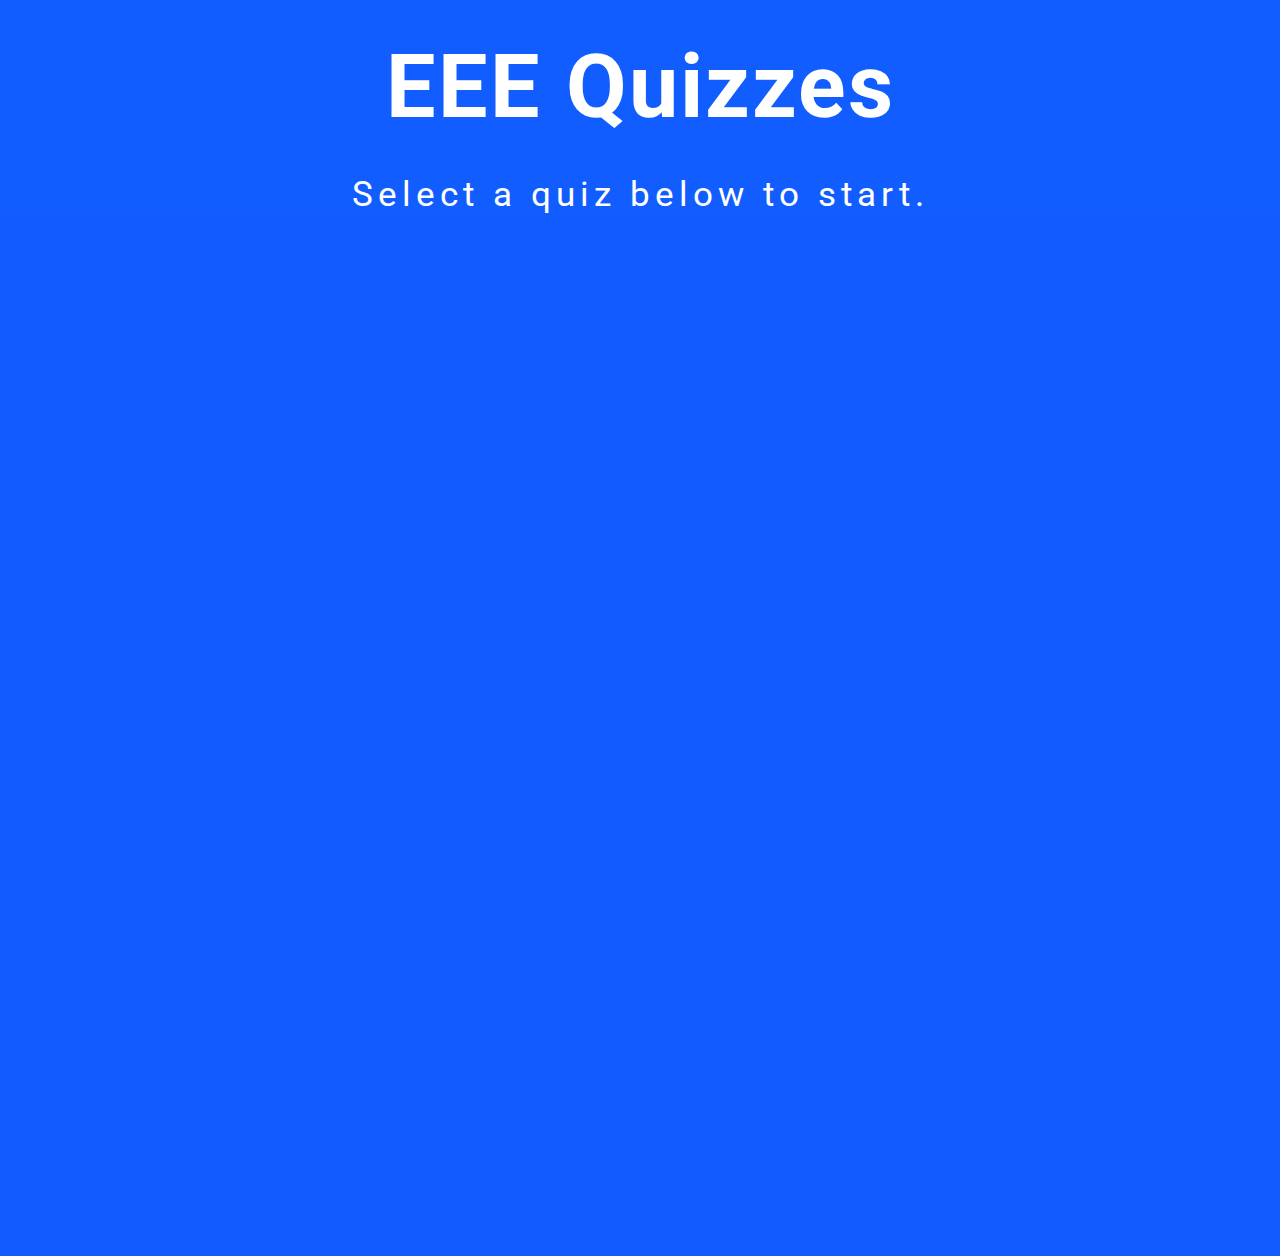
==== index.html @ 58a8043b "http.server" ====
<!DOCTYPE html>
<html lang="en">

<head>
    <meta charset="utf-8">
    <meta http-equiv="X-UA-Compatible" content="IE=edge">
    <meta name="viewport" content="width=device-width, initial-scale=1.0">
    <meta name="description" content="Quiz website for electronics and electrical circuits">
    <meta name="keyword"
        content="Circuits, Electronics, Electricty, Electrical, Quiz, Questions, Study, Science, Students, Teachers, Learn">
    <title>Electronics Quiz</title>
    <link rel="stylesheet" href="assets/css/style.css" />
    <link rel="stylesheet" type="text/css" href="assets/css/lightslider.css" />
    <link rel="stylesheet" href="https://use.fontawesome.com/releases/v5.15.4/css/all.css"
        integrity="sha384-DyZ88mC6Up2uqS4h/KRgHuoeGwBcD4Ng9SiP4dIRy0EXTlnuz47vAwmeGwVChigm" crossorigin="anonymous">
</head>

<body>
    <div id="heading">
        <h1 id="main-title"><i class="far fa-lightbulb"></i> EEE Quizzes <i class="far fa-lightbulb"></i></h1>
        <h2 id="main-subheading"> Select a quiz below to start. </h2>
        <i class="fas fa-arrow-circle-down"></i>
    </div>
   
    <div id="menuContainer" class="container2">
        <!------------------ SLIDERS (RENDERS 6 QUIZ CONTAINERS) ------------------->
        <ul id="menuOptions" class="cs-hidden"></ul>
    </div>

    <div id="quizContainer" class="container">
        <h3><i class="fas fa-arrow-circle-left"></i> <a href="index.html"> Back</a></h3>

        <div id="mainMenu" class="flex-column flex-center">
            <div id="quizListContainer" class="quiz-list-container"></div>
        </div>
        <div id="game" class="justify-center flex-column">
            <div id="heads-up-display">
                <div class="heads-up-display-item">
                    <p id="progressText" class="heads-up-display-prefix">
                        Question
                    </p>
                    <div id="progressBar">
                        <div id="progressBarFull"></div>
                    </div>
                </div>
                <div class="heads-up-display-item">
                    <p class="heads-up-display-prefix">
                        Score
                    </p>
                    <h1 class="heads-up-display-main-text" id="score">
                        0
                    </h1>
                </div>
            </div>

            <h1 id="question">What is the answer to this question</h1>

            <div class="choice-container">
                <p class="choice-prefix">A.</p>
                <p class="choice-text" data-number="1">Choice</p>
            </div>

            <div class="choice-container">
                <p class="choice-prefix">B.</p>
                <p class="choice-text" data-number="2">Choice 2</p>
            </div>

            <div class="choice-container">
                <p class="choice-prefix">C.</p>
                <p class="choice-text" data-number="3">Choice 3</p>
            </div>

            <div class="choice-container">
                <p class="choice-prefix">D.</p>
                <p class="choice-text" data-number="4">Choice 4</p>
            </div>

        </div>
    </div>

    <!--Jquery-->
    <script type="text/javascript" src="assets/js/JQuery3.3.1.js"></script>
    <script type="text/javascript" src="assets/js/lightslider.js"></script>
    <script src="assets/js/game.js"></script>
    <script src="assets/js/script.js" type="text/javascript"></script>
</body>

</html>
---- assets/css/style.css ----
@charset "utf-8";
@import url('https://fonts.googleapis.com/css2?family=Roboto:wght@400;500;900&family=Urbanist:wght@500&display=swap');

/* STYLE CSS */

*{
    font-size: 1.1rem;
    letter-spacing: 2px;
	font-family: 'Roboto', sans-serif;
}

h1 {
    font-size: 2rem;
    color: #fff;
    margin-bottom: 3rem;
    text-align: justify;
}

h2{
    font-size: 4.2rem;
    margin-bottom: 4rem;
}

#heading{
	color: white;
	background: rgb(18, 93, 255);
	text-align: center;
	margin: auto;
}

#main-title{
	font-size: 5rem;
	margin: auto;
	text-align: center;
	letter-spacing: 2px;
}

#main-subheading {
	font-size: 2rem;
	margin: auto;
	text-align: center;
	letter-spacing: 5px;
	font-weight: normal;
}

#heading i{
	font-size: 3rem;
	margin: auto;
	text-align: center;
	padding-top: 2.2rem;
}

.container2 {
    width: 100vw;
    height: 100vh;
    display: flex;
    justify-content: center;
    align-items: center;
    max-width: 80rem;
    margin: 0 auto;
    padding: 4rem; 
}

.flex-column {
    display: flex;
    flex-direction: column;
}

.flex-center {
    justify-content:center;
    align-items: center; 
}

.justify-center{
    justify-content: center;
}

.text-center{
    text-align: center;
}

.hidden {
    display:none;
}

.button {
    font-size: 2.4rem;
    padding: 2rem 0;
    width: 30rem;
    text-align: center;
    margin-bottom: 1rem;
    text-decoration: none;
    color: rgb(28,26,26);
    background: linear-gradient(90deg, rgb(18,92,255) 0%, rgb(0, 102, 255)100%);
    border-radius: 4px;
}

.button:hover {
    cursor: pointer;
    box-shadow: 0 0.4rem 1.4rem 0 rgba(8, 114, 244, 0.6);
    transition: transform 150ms;
    transform: scale(1.03);
}

.button[disabled]:hover {
    cursor: not-allowed;
    box-shadow: none;
    transform: none;
}


/* MENU CSS */
body {
	margin: 0px;
	padding: 0px;
	color: #fff;
}

ul {
	list-style: none;
}

a {
	text-decoration: none;
}


.container2 {
	width: 100%;
	height: 100vh;
	/*background-color: #3e6b88;*/
	background-color: rgb(18, 92, 255);
	display: flex;
	justify-content: center;
	align-items: center;

}

.box {
	width: 350px;
	height: 610px;
	background-color: #1e1e26;
	border-radius: 10px;
	box-shadow: 2px 10px 12px rgba(0, 0, 0, 0.5);
	display: flex;
	flex-direction: column;
	align-items: center;
	justify-content: space-between;
	box-sizing: border-box;
	margin: 20px 10px;
}

.green {
	color: #1fb638;
}

.yellow {
	color: yellow;
}

.red {
	color: red;
}

.model {
	height: 350px;
	max-height: 100%;
	max-width: 100%;
	border-radius: 15px;
	margin-bottom: 5px;
}

.beginner:hover img {
	border: #1fb638 solid 6px;
}

.intermediate:hover img {
	border: yellow solid 6px;
}

.advanced:hover img {
	border: red solid 6px;
}

.details {
	display: flex;
	flex-direction: column;
	align-items: center;
	width: 300px;
}

.details p {
	font-family: 'Urbanist', sans-serif;
	font-weight: bold;
	color: #D9D9D9;
	text-align: center;
	margin-top: 5px;
	font-size: 25px;
	letter-spacing: 1px;
}

.marvel {
	padding-top: 10px;
	color: #D9D9D9;
	font-weight: bold;
	letter-spacing: 2px;
	font-family: 'Roboto', sans-serif;
	font-size: 30px;
}

.logo {
	height: 60px;
}

.box:hover {
	background-color: #17171d;
	transform-style: preserve-3d;
	transform: scale(1.02);
	transition: all ease 0.3s;
}

.box:hover .marvel {
	color: rgb(18, 92, 255);
	transition: all ease 0.5s;
}

/*--responsive for mobile phone--*/
@media(max-width:720px) {
	.box {
		width: 94%;
		height: 500px;
	}

	.model {
		height: 250px;
	}

	.details p {
		font-size: 16px;
		width: 250px;
	}

}

.start_btn button {
	font-size: 20px;
	font-weight: 500px;
	color: rgb(18, 92, 255);
	padding: 15px 30px;
	outline: none;
	border: none;
	border-radius: 5px;
	background: #fff;
	cursor: pointer;
	letter-spacing: 1px;
	font-family: 'Roboto', sans-serif;
	margin-bottom: 25px;
}

.start_btn button:hover {
	background: #1e1e26;
	color: #fff;
	border: #fff solid 2px;
}

/* GAME CSS */
.container{
	background-color: #1e1e26;
	padding-bottom: 25px;
}
.choice-container{
    display: flex;
    margin: auto;
    width: 75%;
    border-radius: 5px;
    border-bottom: rgb(29,26,26) solid 0.8rem;
    background: rgb(18, 93, 255);
    font-size: 3rem;
    /*min-width: 80rem;*/
}

.choice-container:hover{
    cursor: pointer;
    box-shadow: 0 0.4rem 1.4rem 0 rgba(6. 103, 247, 0.5);
    transform: scale(1.02);
    transform: transform 100ms;
}

.choice-prefix {
    padding: 0.8rem 2rem 0.8rem 2rem ;
    color: white;
    letter-spacing: 2px;
	font-family: 'Roboto', sans-serif;
	font-size: 20px;
    font-weight: bold;
}

.choice-text{
    padding: 0.6rem 2rem 0.6rem 2rem;
    width: 100%;
    font-family: 'Urbanist', sans-serif;
	font-weight: bold;
    letter-spacing: 2px;
    font-size: 20px;
}

.correct {
    background: linear-gradient(32deg, rgba(11, 233, 36)0%, rgb(41, 232, 111)100%);
}

.incorrect {
    background: linear-gradient(32deg, rgba(230, 29, 29, 1)0%, rgb(224, 11, 11, 1)100%);
}

/* HEADS UP DISPLAY */

#heads-up-display{
    width: 75%;
    margin: auto;
    display: flex;
    justify-content: space-between;
   
}

.heads-up-display-prefix{
    text-align: center;
    font-size: 1.5rem;
    margin-bottom: 1rem;
    margin-top: 2rem;

}

h1{
    width: 75%;
    margin: auto;
    padding-bottom: 2rem;
    padding-top: 2rem;
    font-size: 1.5rem;
    text-align:justify;
}

.heads-up-prefix {
    text-align:center;
}

#progressBar {
    width: 40rem;
    height: 3rem;
    border: 0.2rem solid rgb(11,223, 36);
    /*margin-top: 2.2rem;
    margin-bottom: 2.2rem;*/
    border-radius: 50px;
    overflow: hidden;
    margin: auto;
}

#progressBarFull{
    height: 100%;
    background: rgb(11,223,36);
    width: 0%;
}

.container{
	display: none;
}

.container a{
	color: white;
    font-size: 1.2rem;
}

.container i{
	font-size: larger;
}

.container h3{
	color: white;
	text-decoration: none;
	padding: 3rem 1rem 0rem 4rem;
    width: 60%;
    margin: 0;
	font-size: 20px;
}

@media screen and (max-width: 768px){
    .choice-container{
        min-width: 40rem;
    }


}

/* END CSS */

.quiz-end{
	padding-top: 300px;
	padding-bottom: 300px;
	background-color: #1e1e26;
	width: 100%;
}



.final-score {
		margin: auto;
		height: fit-content;
		width: 70%;
		border-radius: 20px;
		background: rgb(18, 93, 255);
		font-size: 3rem;
		/*min-width: 80rem;*/
		text-align: center;
		padding-bottom: 100px;
}

.final-score a {
	font-size: 20px;
	font-weight: 500px;
	color: rgb(18, 92, 255);
	padding: 15px 30px;
	outline: none;
	border: none;
	border-radius: 5px;
	background: #fff;
	cursor: pointer;
	letter-spacing: 1px;
	font-family: 'Roboto', sans-serif;
	margin: 20px
}

.final-score a:hover {
	background: #1e1e26;
	color: #fff;
	border: #fff solid 2px;
}

.final-score h2{
	margin: auto;
	text-align: center;
	font-family: 'Roboto', calibri;
	padding-top: 50px;
	font-size: 2.5rem;
	padding-bottom: 20px;
}

.final-score button{
	font-size: 1.3rem;
    padding: 0.5rem 0;
    width: 7rem;
    text-align: center;
    margin-left: 1rem;
    text-decoration: none;
    color: rgb(18,92,255);
    background: white;
    border-radius: 4px;
}

.final-score button:hover{
    color: white;
	background-color: #1e1e26 ;
	border: #fff solid 2px;
}

.quiz-end h3{
	font-size: 1.2rem;
	font-weight: lighter;
	font-family: 'Roboto', Calibri;
}

input{
	height: 2rem;
	width: 20rem;
}
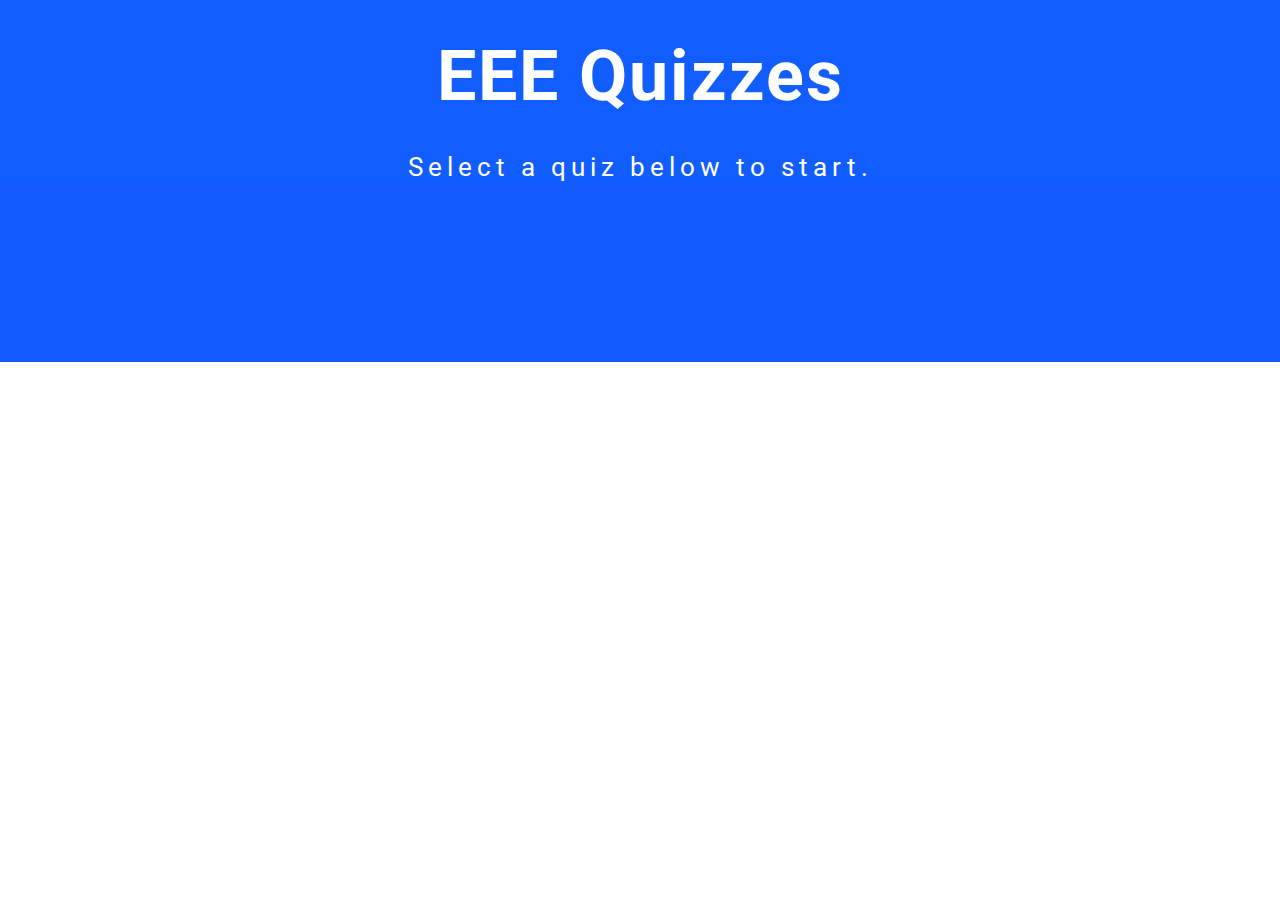
==== commit 83e585f0: "add end page" ====
--- a/index.html
+++ b/index.html
@@ -19,7 +19,6 @@
     <div id="heading">
         <h1 id="main-title"><i class="far fa-lightbulb"></i> EEE Quizzes <i class="far fa-lightbulb"></i></h1>
         <h2 id="main-subheading"> Select a quiz below to start. </h2>
-        <i class="fas fa-arrow-circle-down"></i>
     </div>
    
     <div id="menuContainer" class="container2">
@@ -78,11 +77,34 @@
         </div>
     </div>
 
+    <div id="end" class="quiz-end">
+        <div class="final-score">
+            <div id="final-score-container">
+                <h2><i class="far fa-lightbulb"></i>  Final Score: <span id="end-score">0  </span><i class="far fa-lightbulb"></i></h2>
+                <h3>Save your score below & see if you've made it to the high scores table!</h3>
+            </div>
+
+            <form id="save-score-form" class="flex-container">
+                <input type="text" name="username" placeholder="Please enter your name." id="username"
+                    pattern="[a-zA-Z0-9]{5,15}" aria-label="Add your name for the high-scores leaderboard!" required>
+                <button class="start-button" id="save-score" type="submit"
+                    aria-label="Save your score by clicking on this button" disabled>Save</button>
+            </form>
+
+            <a href="index.html" class="start-button" aria-label="Link to home page, will take you to a new page"> Home
+            </a>
+            <a href="end.html" class="start-button"
+                aria-label="Link to High Scores page, this will take you to a new page"> High Scores </a>
+
+        </div>
+    </div>
+
     <!--Jquery-->
     <script type="text/javascript" src="assets/js/JQuery3.3.1.js"></script>
     <script type="text/javascript" src="assets/js/lightslider.js"></script>
     <script src="assets/js/game.js"></script>
     <script src="assets/js/script.js" type="text/javascript"></script>
+    <script src="end.js" defer></script>
 </body>
 
 </html>--- a/assets/css/style.css
+++ b/assets/css/style.css
@@ -29,14 +29,14 @@
 }
 
 #main-title{
-	font-size: 5rem;
+	font-size: 4rem;
 	margin: auto;
 	text-align: center;
 	letter-spacing: 2px;
 }
 
 #main-subheading {
-	font-size: 2rem;
+	font-size: 1.5rem;
 	margin: auto;
 	text-align: center;
 	letter-spacing: 5px;
@@ -52,7 +52,7 @@
 
 .container2 {
     width: 100vw;
-    height: 100vh;
+    height: 100%;
     display: flex;
     justify-content: center;
     align-items: center;
@@ -127,7 +127,7 @@
 
 .container2 {
 	width: 100%;
-	height: 100vh;
+	height: 100%;
 	/*background-color: #3e6b88;*/
 	background-color: rgb(18, 92, 255);
 	display: flex;
@@ -393,11 +393,14 @@
 /* END CSS */
 
 .quiz-end{
-	padding-top: 300px;
-	padding-bottom: 300px;
+	padding-top: 220px;
+	padding-bottom: 220px;
 	background-color: #1e1e26;
 	width: 100%;
-}
+	display: none;
+	
+}
+
 
 
 
@@ -470,4 +473,14 @@
 input{
 	height: 2rem;
 	width: 20rem;
-}+}
+
+.final-score i{
+	font-size: 3rem;
+	margin: auto;
+}
+
+#end-score {
+	font-size: 3rem;
+}
+
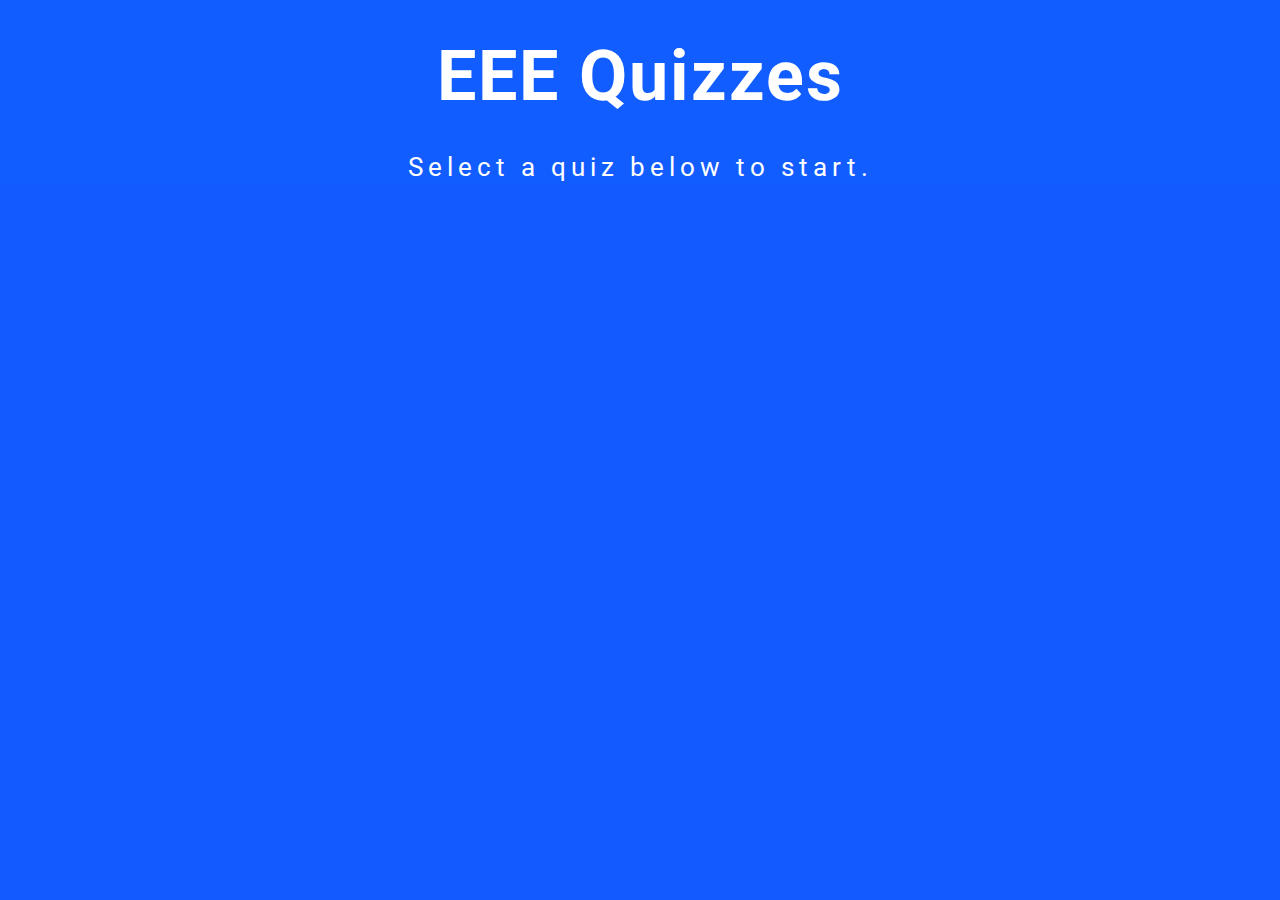
==== commit 7f4d91d2: "change the score count" ====
--- a/index.html
+++ b/index.html
@@ -16,18 +16,20 @@
 </head>
 
 <body>
-    <div id="heading">
-        <h1 id="main-title"><i class="far fa-lightbulb"></i> EEE Quizzes <i class="far fa-lightbulb"></i></h1>
-        <h2 id="main-subheading"> Select a quiz below to start. </h2>
-    </div>
-   
+    <header>
+        <div id="heading">
+            <h1 id="main-title"><i class="far fa-lightbulb"></i> EEE Quizzes <i class="far fa-lightbulb"></i></h1>
+            <h2 id="main-subheading"> Select a quiz below to start. </h2>
+        </div>
+    </header>
+
     <div id="menuContainer" class="container2">
-        <!------------------ SLIDERS (RENDERS 6 QUIZ CONTAINERS) ------------------->
+        <!-- SLIDERS (RENDERS 6 QUIZ CONTAINERS) -->
         <ul id="menuOptions" class="cs-hidden"></ul>
     </div>
 
     <div id="quizContainer" class="container">
-        <h3><i class="fas fa-arrow-circle-left"></i> <a href="index.html"> Back</a></h3>
+        <h3><i class="fas fa-arrow-circle-left"></i> <a href="index.html"> Main Menu </a></h3>
 
         <div id="mainMenu" class="flex-column flex-center">
             <div id="quizListContainer" class="quiz-list-container"></div>
@@ -44,13 +46,14 @@
                 </div>
                 <div class="heads-up-display-item">
                     <p class="heads-up-display-prefix">
-                        Score
+
                     </p>
-                    <h1 class="heads-up-display-main-text" id="score">
-                        0
-                    </h1>
+                    <span class="heads-up-display-main-text">
+
+                    </span>
                 </div>
             </div>
+
 
             <h1 id="question">What is the answer to this question</h1>
 
@@ -80,31 +83,33 @@
     <div id="end" class="quiz-end">
         <div class="final-score">
             <div id="final-score-container">
-                <h2><i class="far fa-lightbulb"></i>  Final Score: <span id="end-score">0  </span><i class="far fa-lightbulb"></i></h2>
-                <h3>Save your score below & see if you've made it to the high scores table!</h3>
+                <h2><i class="far fa-lightbulb"></i> Final Score: <span class="score"> 0 </span>/10 <i
+                        class="far fa-lightbulb"></i></h2>
+                <h3>You've completed the quiz!</h3>
             </div>
 
-            <form id="save-score-form" class="flex-container">
+            <!--- <form id="save-score-form" class="flex-container">
                 <input type="text" name="username" placeholder="Please enter your name." id="username"
                     pattern="[a-zA-Z0-9]{5,15}" aria-label="Add your name for the high-scores leaderboard!" required>
                 <button class="start-button" id="save-score" type="submit"
                     aria-label="Save your score by clicking on this button" disabled>Save</button>
-            </form>
+            </form> -->
 
             <a href="index.html" class="start-button" aria-label="Link to home page, will take you to a new page"> Home
             </a>
-            <a href="end.html" class="start-button"
-                aria-label="Link to High Scores page, this will take you to a new page"> High Scores </a>
+            <!--<a href="end.html" class="start-button"
+                aria-label="Link to High Scores page, this will take you to a new page"> High Scores </a>-->
 
         </div>
     </div>
 
+
     <!--Jquery-->
-    <script type="text/javascript" src="assets/js/JQuery3.3.1.js"></script>
-    <script type="text/javascript" src="assets/js/lightslider.js"></script>
+    <script src="assets/js/JQuery3.3.1.js"></script>
+    <script src="assets/js/lightslider.js"></script>
     <script src="assets/js/game.js"></script>
-    <script src="assets/js/script.js" type="text/javascript"></script>
-    <script src="end.js" defer></script>
+    <!--<script src="assets/js/script.js"></script>-->
+
 </body>
 
 </html>--- a/assets/css/style.css
+++ b/assets/css/style.css
@@ -3,32 +3,40 @@
 
 /* STYLE CSS */
 
-*{
-    font-size: 1.1rem;
-    letter-spacing: 2px;
+* {
+	font-size: 1.1rem;
+	letter-spacing: 2px;
 	font-family: 'Roboto', sans-serif;
-}
-
+	
+}
+
+body{
+	background: rgb(18, 92, 255);
+}
+
+header{
+	background: rgb(18, 93, 255);
+}
 h1 {
-    font-size: 2rem;
-    color: #fff;
-    margin-bottom: 3rem;
-    text-align: justify;
-}
-
-h2{
-    font-size: 4.2rem;
-    margin-bottom: 4rem;
-}
-
-#heading{
+	font-size: 2rem;
+	color: #fff;
+	margin-bottom: 3rem;
+	text-align: justify;
+}
+
+h2 {
+	font-size: 4.2rem;
+	margin-bottom: 4rem;
+}
+
+#heading {
 	color: white;
 	background: rgb(18, 93, 255);
 	text-align: center;
 	margin: auto;
 }
 
-#main-title{
+#main-title {
 	font-size: 4rem;
 	margin: auto;
 	text-align: center;
@@ -43,7 +51,7 @@
 	font-weight: normal;
 }
 
-#heading i{
+#heading i {
 	font-size: 3rem;
 	margin: auto;
 	text-align: center;
@@ -51,61 +59,61 @@
 }
 
 .container2 {
-    width: 100vw;
-    height: 100%;
-    display: flex;
-    justify-content: center;
-    align-items: center;
-    max-width: 80rem;
-    margin: 0 auto;
-    padding: 4rem; 
+	width: 100vh;
+	height: 140vh;
+	display: flex;
+	justify-content: center;
+	align-items: center;
+	/*max-width: 80rem;*/
+	margin: 0 auto;
+	padding: 4rem 4rem 4rem 4rem;
 }
 
 .flex-column {
-    display: flex;
-    flex-direction: column;
+	display: flex;
+	flex-direction: column;
 }
 
 .flex-center {
-    justify-content:center;
-    align-items: center; 
-}
-
-.justify-center{
-    justify-content: center;
-}
-
-.text-center{
-    text-align: center;
+	justify-content: center;
+	align-items: center;
+}
+
+.justify-center {
+	justify-content: center;
+}
+
+.text-center {
+	text-align: center;
 }
 
 .hidden {
-    display:none;
+	display: none;
 }
 
 .button {
-    font-size: 2.4rem;
-    padding: 2rem 0;
-    width: 30rem;
-    text-align: center;
-    margin-bottom: 1rem;
-    text-decoration: none;
-    color: rgb(28,26,26);
-    background: linear-gradient(90deg, rgb(18,92,255) 0%, rgb(0, 102, 255)100%);
-    border-radius: 4px;
+	font-size: 2.4rem;
+	padding: 2rem 0;
+	width: 30rem;
+	text-align: center;
+	margin-bottom: 1rem;
+	text-decoration: none;
+	color: rgb(28, 26, 26);
+	background: linear-gradient(90deg, rgb(18, 92, 255) 0%, rgb(0, 102, 255)100%);
+	border-radius: 4px;
 }
 
 .button:hover {
-    cursor: pointer;
-    box-shadow: 0 0.4rem 1.4rem 0 rgba(8, 114, 244, 0.6);
-    transition: transform 150ms;
-    transform: scale(1.03);
+	cursor: pointer;
+	box-shadow: 0 0.4rem 1.4rem 0 rgba(8, 114, 244, 0.6);
+	transition: transform 150ms;
+	transform: scale(1.03);
 }
 
 .button[disabled]:hover {
-    cursor: not-allowed;
-    box-shadow: none;
-    transform: none;
+	cursor: not-allowed;
+	box-shadow: none;
+	transform: none;
 }
 
 
@@ -124,16 +132,14 @@
 	text-decoration: none;
 }
 
-
 .container2 {
+	height: 100%;
 	width: 100%;
-	height: 100%;
 	/*background-color: #3e6b88;*/
 	background-color: rgb(18, 92, 255);
 	display: flex;
 	justify-content: center;
 	align-items: center;
-
 }
 
 .box {
@@ -244,7 +250,7 @@
 
 .start_btn button {
 	font-size: 20px;
-	font-weight: 500px;
+	font-weight: 500;
 	color: rgb(18, 92, 255);
 	padding: 15px 30px;
 	outline: none;
@@ -264,161 +270,162 @@
 }
 
 /* GAME CSS */
-.container{
+.container {
 	background-color: #1e1e26;
-	padding-bottom: 25px;
-}
-.choice-container{
-    display: flex;
-    margin: auto;
-    width: 75%;
-    border-radius: 5px;
-    border-bottom: rgb(29,26,26) solid 0.8rem;
-    background: rgb(18, 93, 255);
-    font-size: 3rem;
-    /*min-width: 80rem;*/
-}
-
-.choice-container:hover{
-    cursor: pointer;
-    box-shadow: 0 0.4rem 1.4rem 0 rgba(6. 103, 247, 0.5);
-    transform: scale(1.02);
-    transform: transform 100ms;
+	height: 100vh;
+}
+
+.choice-container {
+	display: flex;
+	margin: auto;
+	width: 75%;
+	border-radius: 5px;
+	border-bottom: rgb(29, 26, 26) solid 0.8rem;
+	background: rgb(18, 93, 255);
+	font-size: 3rem;
+	/*min-width: 80rem;*/
+}
+
+.choice-container:hover {
+	cursor: pointer;
+	box-shadow: 0 0.4rem 1.4rem 0 rgba(6, 103, 247, 0.5);
+	transform: scale(1.02);
+	transition: 100ms;
 }
 
 .choice-prefix {
-    padding: 0.8rem 2rem 0.8rem 2rem ;
-    color: white;
-    letter-spacing: 2px;
+	padding: 0.8rem 2rem 0.8rem 2rem;
+	color: white;
+	letter-spacing: 2px;
 	font-family: 'Roboto', sans-serif;
 	font-size: 20px;
-    font-weight: bold;
-}
-
-.choice-text{
-    padding: 0.6rem 2rem 0.6rem 2rem;
-    width: 100%;
-    font-family: 'Urbanist', sans-serif;
 	font-weight: bold;
-    letter-spacing: 2px;
-    font-size: 20px;
+}
+
+.choice-text {
+	padding: 0.6rem 2rem 0.6rem 2rem;
+	width: 100%;
+	font-family: 'Urbanist', sans-serif;
+	font-weight: bold;
+	letter-spacing: 2px;
+	font-size: 20px;
 }
 
 .correct {
-    background: linear-gradient(32deg, rgba(11, 233, 36)0%, rgb(41, 232, 111)100%);
+	background: linear-gradient(32deg, rgba(11, 233, 36)0%, rgb(41, 232, 111)100%);
 }
 
 .incorrect {
-    background: linear-gradient(32deg, rgba(230, 29, 29, 1)0%, rgb(224, 11, 11, 1)100%);
+	background: linear-gradient(32deg, rgba(230, 29, 29, 1)0%, rgb(224, 11, 11, 1)100%);
 }
 
 /* HEADS UP DISPLAY */
 
-#heads-up-display{
-    width: 75%;
-    margin: auto;
-    display: flex;
-    justify-content: space-between;
-   
-}
-
-.heads-up-display-prefix{
-    text-align: center;
-    font-size: 1.5rem;
-    margin-bottom: 1rem;
-    margin-top: 2rem;
-
-}
-
-h1{
-    width: 75%;
-    margin: auto;
-    padding-bottom: 2rem;
-    padding-top: 2rem;
-    font-size: 1.5rem;
-    text-align:justify;
+#heads-up-display {
+	width: 75%;
+	margin: auto;
+	display: flex;
+	justify-content: center;
+
+}
+
+
+.heads-up-display-prefix {
+	text-align: center;
+	font-size: 1.5rem;
+	margin-bottom: 1rem;
+	margin-top: 2rem;
+}
+
+h1 {
+	width: 75%;
+	margin: auto;
+	padding-bottom: 2rem;
+	padding-top: 2rem;
+	font-size: 1.5rem;
+	text-align: justify;
 }
 
 .heads-up-prefix {
-    text-align:center;
+	text-align: center;
 }
 
 #progressBar {
-    width: 40rem;
-    height: 3rem;
-    border: 0.2rem solid rgb(11,223, 36);
-    /*margin-top: 2.2rem;
+	width: 40rem;
+	height: 3rem;
+	border: 0.2rem solid rgb(11, 223, 36);
+	/*margin-top: 2.2rem;
     margin-bottom: 2.2rem;*/
-    border-radius: 50px;
-    overflow: hidden;
-    margin: auto;
-}
-
-#progressBarFull{
-    height: 100%;
-    background: rgb(11,223,36);
-    width: 0%;
-}
-
-.container{
+	border-radius: 50px;
+	overflow: hidden;
+	margin: auto;
+}
+
+#progressBarFull {
+	height: 100%;
+	background: rgb(11, 223, 36);
+	width: 0%;
+}
+
+.container {
 	display: none;
 }
 
-.container a{
+.container a {
 	color: white;
-    font-size: 1.2rem;
-}
-
-.container i{
+	font-size: 1.2rem;
+}
+
+.container i {
 	font-size: larger;
 }
 
-.container h3{
+.container h3 {
 	color: white;
 	text-decoration: none;
 	padding: 3rem 1rem 0rem 4rem;
-    width: 60%;
-    margin: 0;
+	width: 60%;
+	margin: 0;
 	font-size: 20px;
 }
 
-@media screen and (max-width: 768px){
-    .choice-container{
-        min-width: 40rem;
-    }
-
+@media screen and (max-width: 768px) {
+	.choice-container {
+		min-width: 40rem;
+	}
 
 }
 
 /* END CSS */
 
-.quiz-end{
-	padding-top: 220px;
-	padding-bottom: 220px;
+.quiz-end {
+	padding-top: 300px;
+	padding-bottom: 300px;
+	height: 100vh;
 	background-color: #1e1e26;
 	width: 100%;
+}
+
+#end {
 	display: none;
-	
-}
-
-
+}
 
 
 .final-score {
-		margin: auto;
-		height: fit-content;
-		width: 70%;
-		border-radius: 20px;
-		background: rgb(18, 93, 255);
-		font-size: 3rem;
-		/*min-width: 80rem;*/
-		text-align: center;
-		padding-bottom: 100px;
+	margin: auto;
+	height: fit-content;
+	width: 70%;
+	border-radius: 20px;
+	background: rgb(18, 93, 255);
+	font-size: 3rem;
+	/*min-width: 80rem;*/
+	text-align: center;
+	padding-bottom: 100px;
 }
 
 .final-score a {
 	font-size: 20px;
-	font-weight: 500px;
+	font-weight: 500;
 	color: rgb(18, 92, 255);
 	padding: 15px 30px;
 	outline: none;
@@ -437,7 +444,7 @@
 	border: #fff solid 2px;
 }
 
-.final-score h2{
+.final-score h2 {
 	margin: auto;
 	text-align: center;
 	font-family: 'Roboto', calibri;
@@ -446,41 +453,104 @@
 	padding-bottom: 20px;
 }
 
-.final-score button{
+.final-score button {
 	font-size: 1.3rem;
-    padding: 0.5rem 0;
-    width: 7rem;
-    text-align: center;
-    margin-left: 1rem;
-    text-decoration: none;
-    color: rgb(18,92,255);
-    background: white;
-    border-radius: 4px;
-}
-
-.final-score button:hover{
-    color: white;
-	background-color: #1e1e26 ;
+	padding: 0.5rem 0;
+	width: 7rem;
+	text-align: center;
+	margin-left: 1rem;
+	text-decoration: none;
+	color: rgb(18, 92, 255);
+	background: white;
+	border-radius: 4px;
+}
+
+.final-score button:hover {
+	color: white;
+	background-color: #1e1e26;
 	border: #fff solid 2px;
 }
 
-.quiz-end h3{
+.quiz-end h3 {
 	font-size: 1.2rem;
 	font-weight: lighter;
 	font-family: 'Roboto', Calibri;
 }
 
-input{
+input {
 	height: 2rem;
 	width: 20rem;
 }
 
-.final-score i{
+.final-score i {
 	font-size: 3rem;
 	margin: auto;
 }
 
-#end-score {
-	font-size: 3rem;
-}
-
+
+span {
+	font-size: 2.5rem;
+}
+
+/* MEDIA QUERIES */
+
+/* Smartphones (portrait and landscape) ----------- */
+@media only screen and (min-device-width : 320px) and (max-device-width : 480px) {
+	#heading {
+		width: max-content;
+	}
+
+	#heading i {
+		font-size: 1.7rem;
+	}
+
+	#main-title {
+		font-size: 1.9rem;
+	}
+
+	#main-subheading {
+		font-size: 1.3rem;
+		padding: 0px 19px 0px;
+	}
+
+	.container {
+		width: 465px;
+		padding-bottom: 700px;
+		
+	}
+
+	#progressBar {
+		width: 20rem;
+		height: 2rem;
+	}
+
+	.container h3 {
+		padding: 3rem 1rem 2rem 4rem;
+	}
+
+	.choice-container {
+		min-width: 20rem;
+	}
+
+	.final-score i {
+		font-size: 1.5rem;
+	}
+
+	.final-score h2 {
+		font-size: 1.5rem;
+	}
+
+	span {
+		font-size: 1.5rem;
+	}
+
+	.container2{
+		padding-bottom: 11rem;
+	}
+
+	
+
+	
+}
+
+
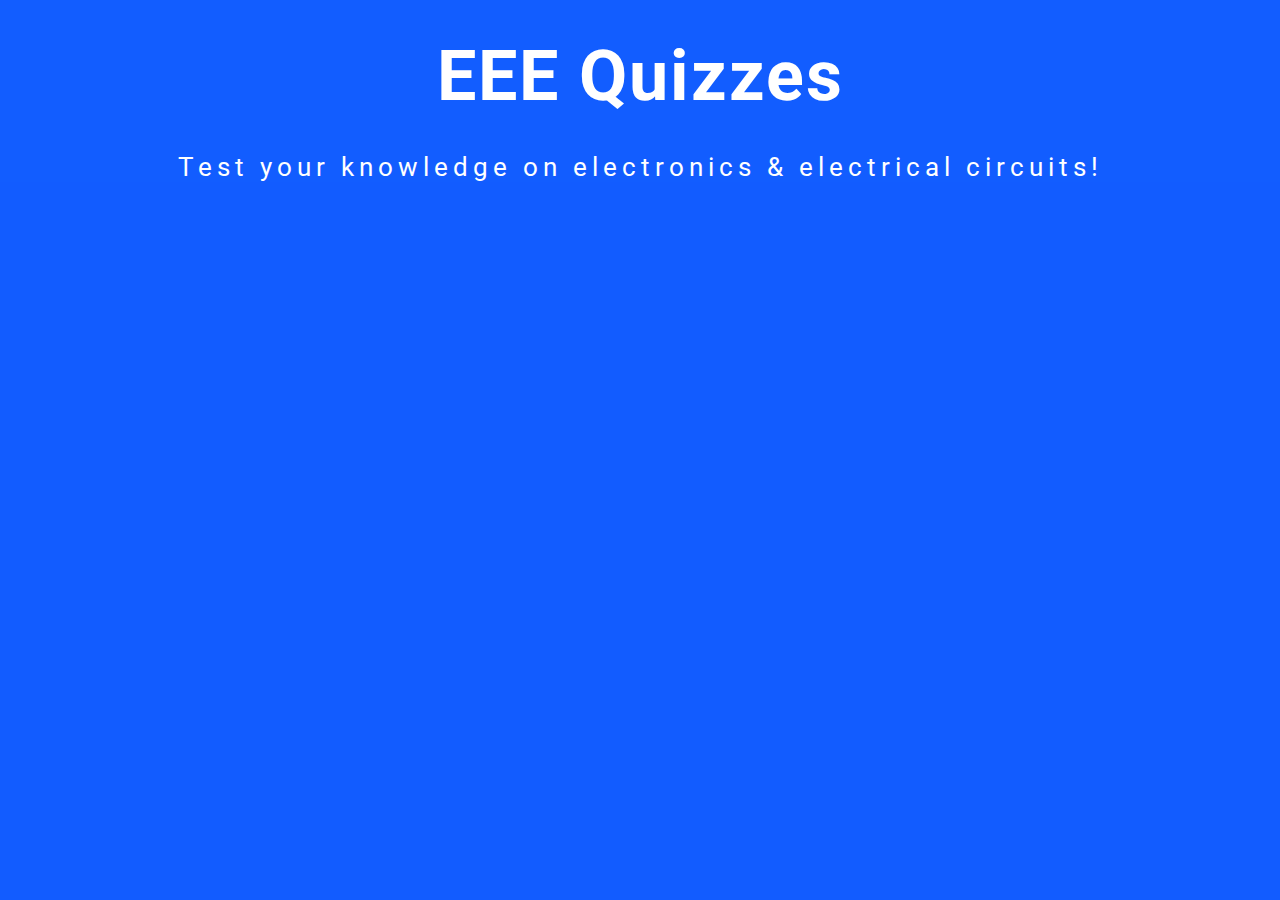
==== commit 9a98e61f: "change subheading" ====
--- a/index.html
+++ b/index.html
@@ -13,13 +13,14 @@
     <link rel="stylesheet" type="text/css" href="assets/css/lightslider.css" />
     <link rel="stylesheet" href="https://use.fontawesome.com/releases/v5.15.4/css/all.css"
         integrity="sha384-DyZ88mC6Up2uqS4h/KRgHuoeGwBcD4Ng9SiP4dIRy0EXTlnuz47vAwmeGwVChigm" crossorigin="anonymous">
+    <link rel="shortcut icon" type="image/png" href="assets/images/favicon2.png"/>
 </head>
 
 <body>
     <header>
         <div id="heading">
             <h1 id="main-title"><i class="far fa-lightbulb"></i> EEE Quizzes <i class="far fa-lightbulb"></i></h1>
-            <h2 id="main-subheading"> Select a quiz below to start. </h2>
+            <h2 id="main-subheading"> Test your knowledge on electronics & electrical circuits! </h2>
         </div>
     </header>
 
@@ -95,7 +96,7 @@
                     aria-label="Save your score by clicking on this button" disabled>Save</button>
             </form> -->
 
-            <a href="index.html" class="start-button" aria-label="Link to home page, will take you to a new page"> Home
+            <a href="index.html" class="start-button" aria-label="Link to home page, will take you to a new page"> Main Menu
             </a>
             <!--<a href="end.html" class="start-button"
                 aria-label="Link to High Scores page, this will take you to a new page"> High Scores </a>-->
